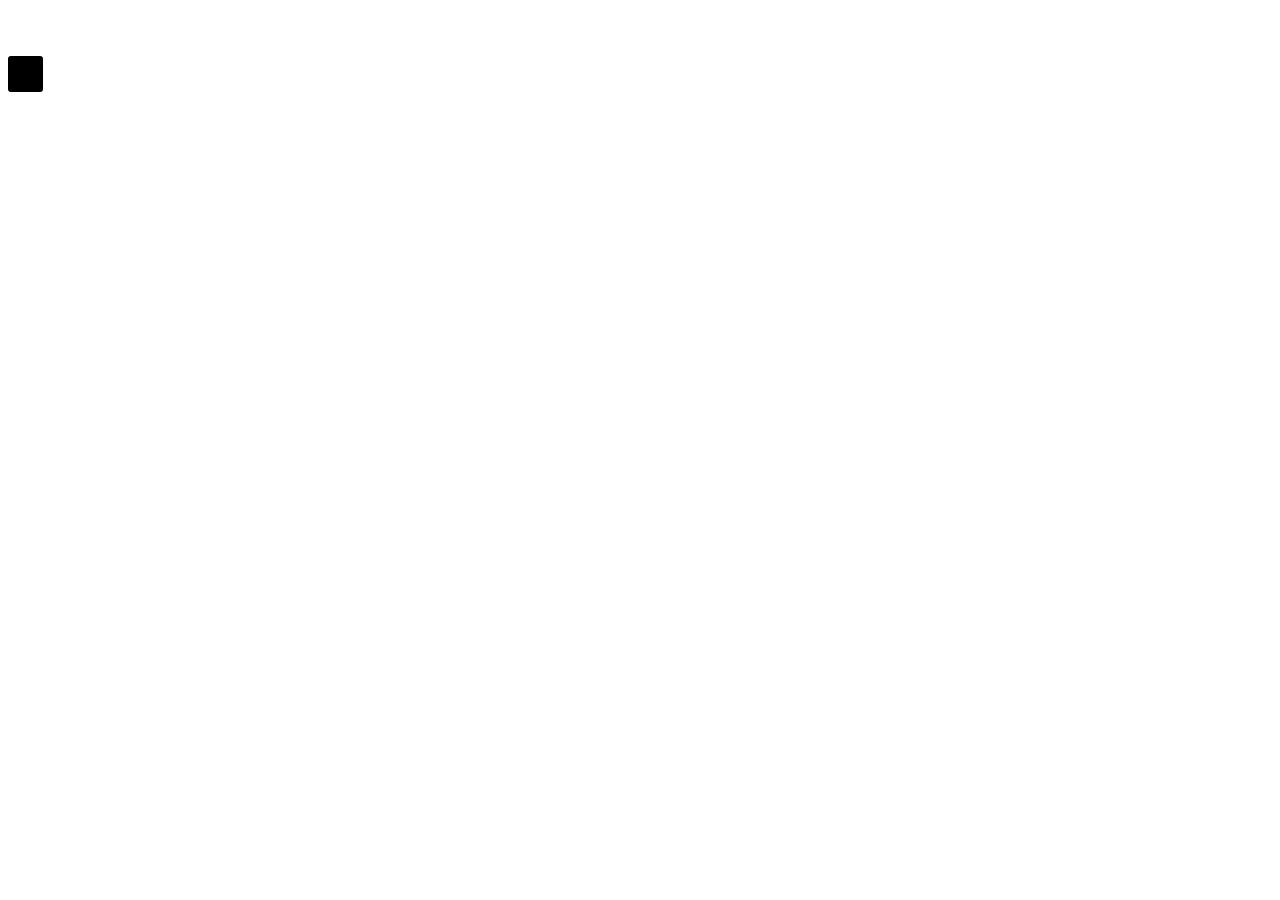
==== ikona/index.html @ 9fdd2af4 "Ikona" ====
﻿<html>
 <head>
  <meta charset="utf-8">
  <title>Font Awesome</title>
  <link rel="stylesheet" href="font-awesome/css/fontawesome.min.css">
   <style>
   .fa-bug { color: #f15a22; }
   .fa-book {
    background: #000; /* Чёрный цвет фона */
    padding: 2px 5px; /* Поля */
    border-radius: 3px; /* Радиус скругления */
   }
   .fa-car {
    color: #96c13c; /* Цвет иконки */
    text-shadow: 2px 2px 0 #333; /* Резкая тень под иконкой */
   }
   .fa-comment {
    color: #f7941e; /* Цвет иконки */
    text-shadow: 0 0 6px #000; /* Размытая тень */
   }
  </style>
 </head>
 <body>
 <p><i class="fa fa-bug fa-2x"></i></p>
  <p><i class="fa fa-book fa-2x fa-inverse"></i></p>
  <p><i class="fa fa-car fa-2x"></i></p>
  <p><i class="fa fa-comment fa-2x"></i></p>
   <p><i class="fa fa-plane fa-rotate-90 fa-2x"></i></p>
  <p><i class="fa fa-plane fa-flip-horizontal fa-2x"></i></p>
  <i class="fa fa-plane"></i>
  <i class="fa fa-bus"></i>
 </body>
</html>
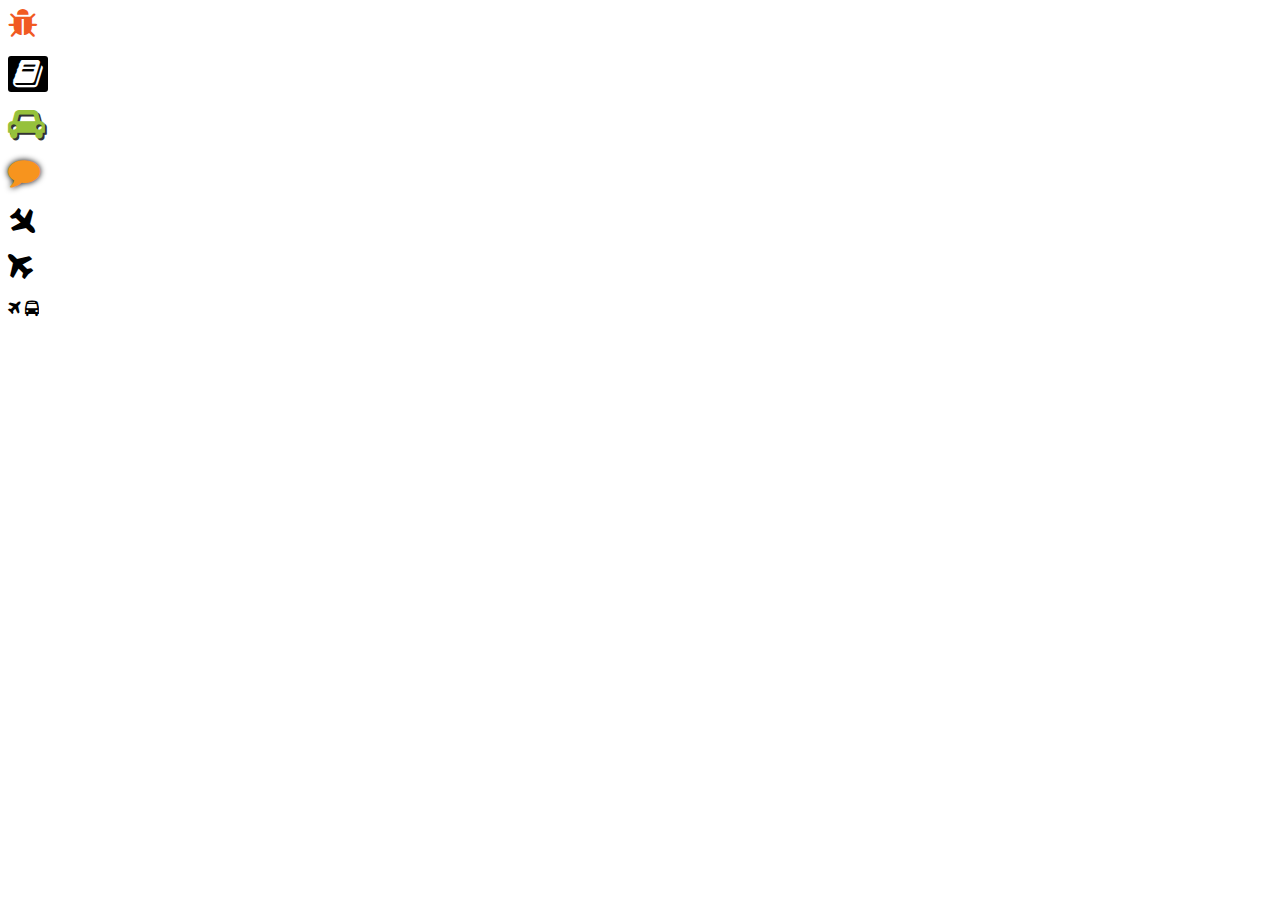
==== commit 589dfeb8: "зміна" ====
--- a/ikona/index.html
+++ b/ikona/index.html
@@ -2,7 +2,7 @@
  <head>
   <meta charset="utf-8">
   <title>Font Awesome</title>
-  <link rel="stylesheet" href="font-awesome/css/fontawesome.min.css">
+<link rel="stylesheet" href="//maxcdn.bootstrapcdn.com/font-awesome/4.7.0/css/font-awesome.min.css"> <link rel="stylesheet" href="font-awesome/css/fontawesome.min.css">
    <style>
    .fa-bug { color: #f15a22; }
    .fa-book {
@@ -30,4 +30,4 @@
   <i class="fa fa-plane"></i>
   <i class="fa fa-bus"></i>
  </body>
-</html>+</html>
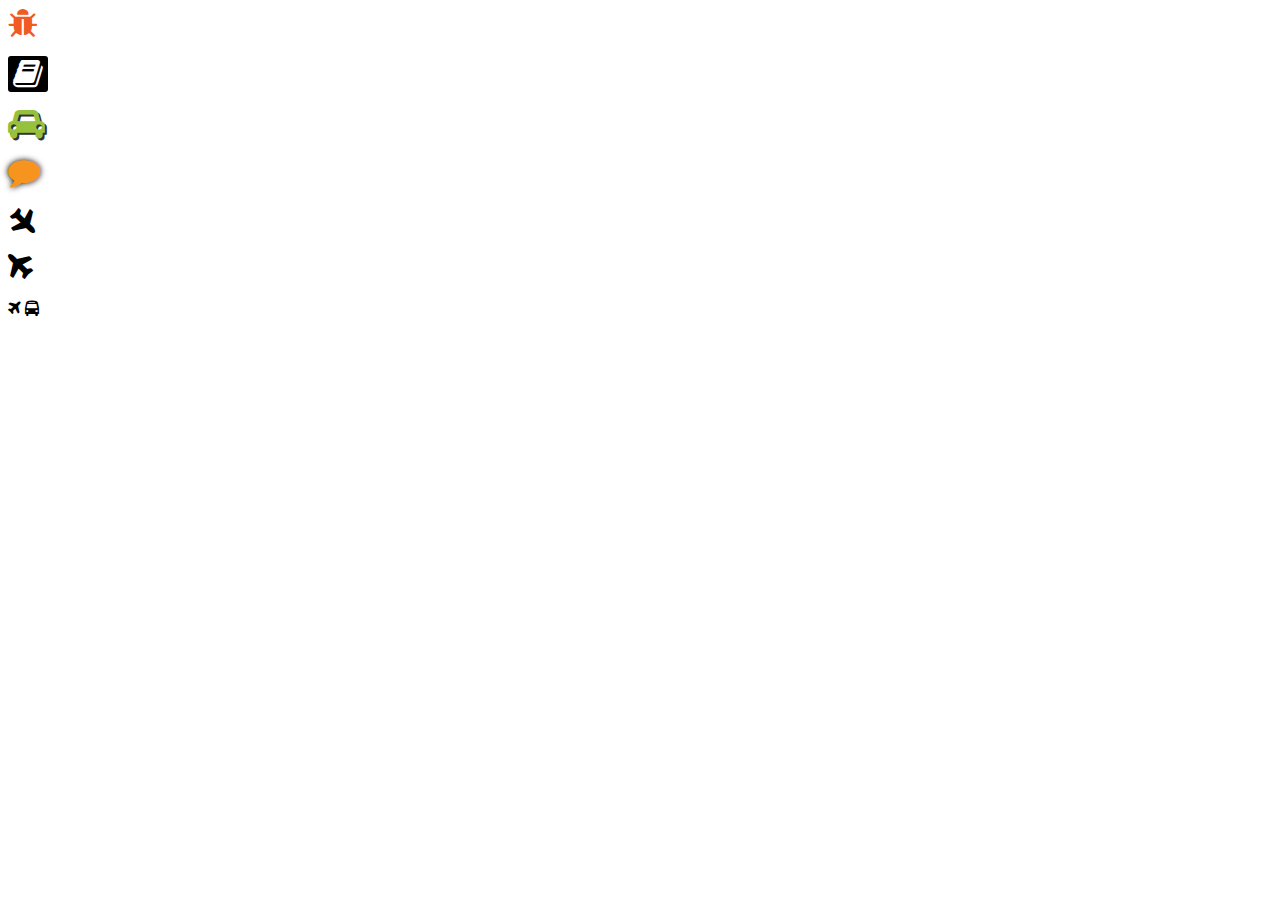
==== commit 544a0304: "zmina" ====
--- a/ikona/index.html
+++ b/ikona/index.html
@@ -2,7 +2,7 @@
  <head>
   <meta charset="utf-8">
   <title>Font Awesome</title>
-<link rel="stylesheet" href="//maxcdn.bootstrapcdn.com/font-awesome/4.7.0/css/font-awesome.min.css"> <link rel="stylesheet" href="font-awesome/css/fontawesome.min.css">
+	<link rel="stylesheet" href="//maxcdn.bootstrapcdn.com/font-awesome/4.7.0/css/font-awesome.min.css">
    <style>
    .fa-bug { color: #f15a22; }
    .fa-book {
@@ -30,4 +30,4 @@
   <i class="fa fa-plane"></i>
   <i class="fa fa-bus"></i>
  </body>
-</html>
+</html>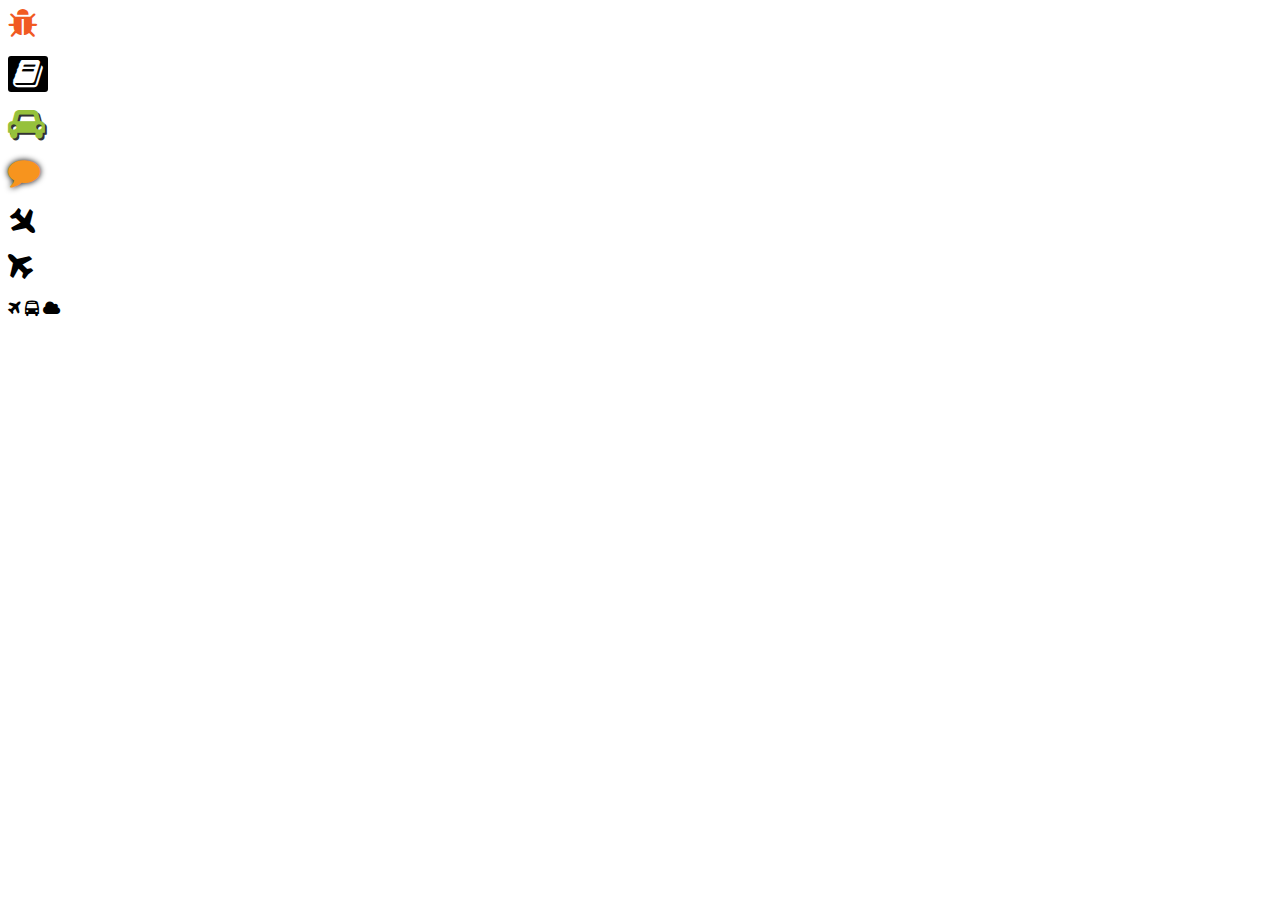
==== commit 4c54622f: "зміни" ====
--- a/ikona/index.html
+++ b/ikona/index.html
@@ -29,5 +29,6 @@
   <p><i class="fa fa-plane fa-flip-horizontal fa-2x"></i></p>
   <i class="fa fa-plane"></i>
   <i class="fa fa-bus"></i>
- </body>
-</html>+	 <i class="fa fa-cloud"></i>
+	 </body>
+</html>
